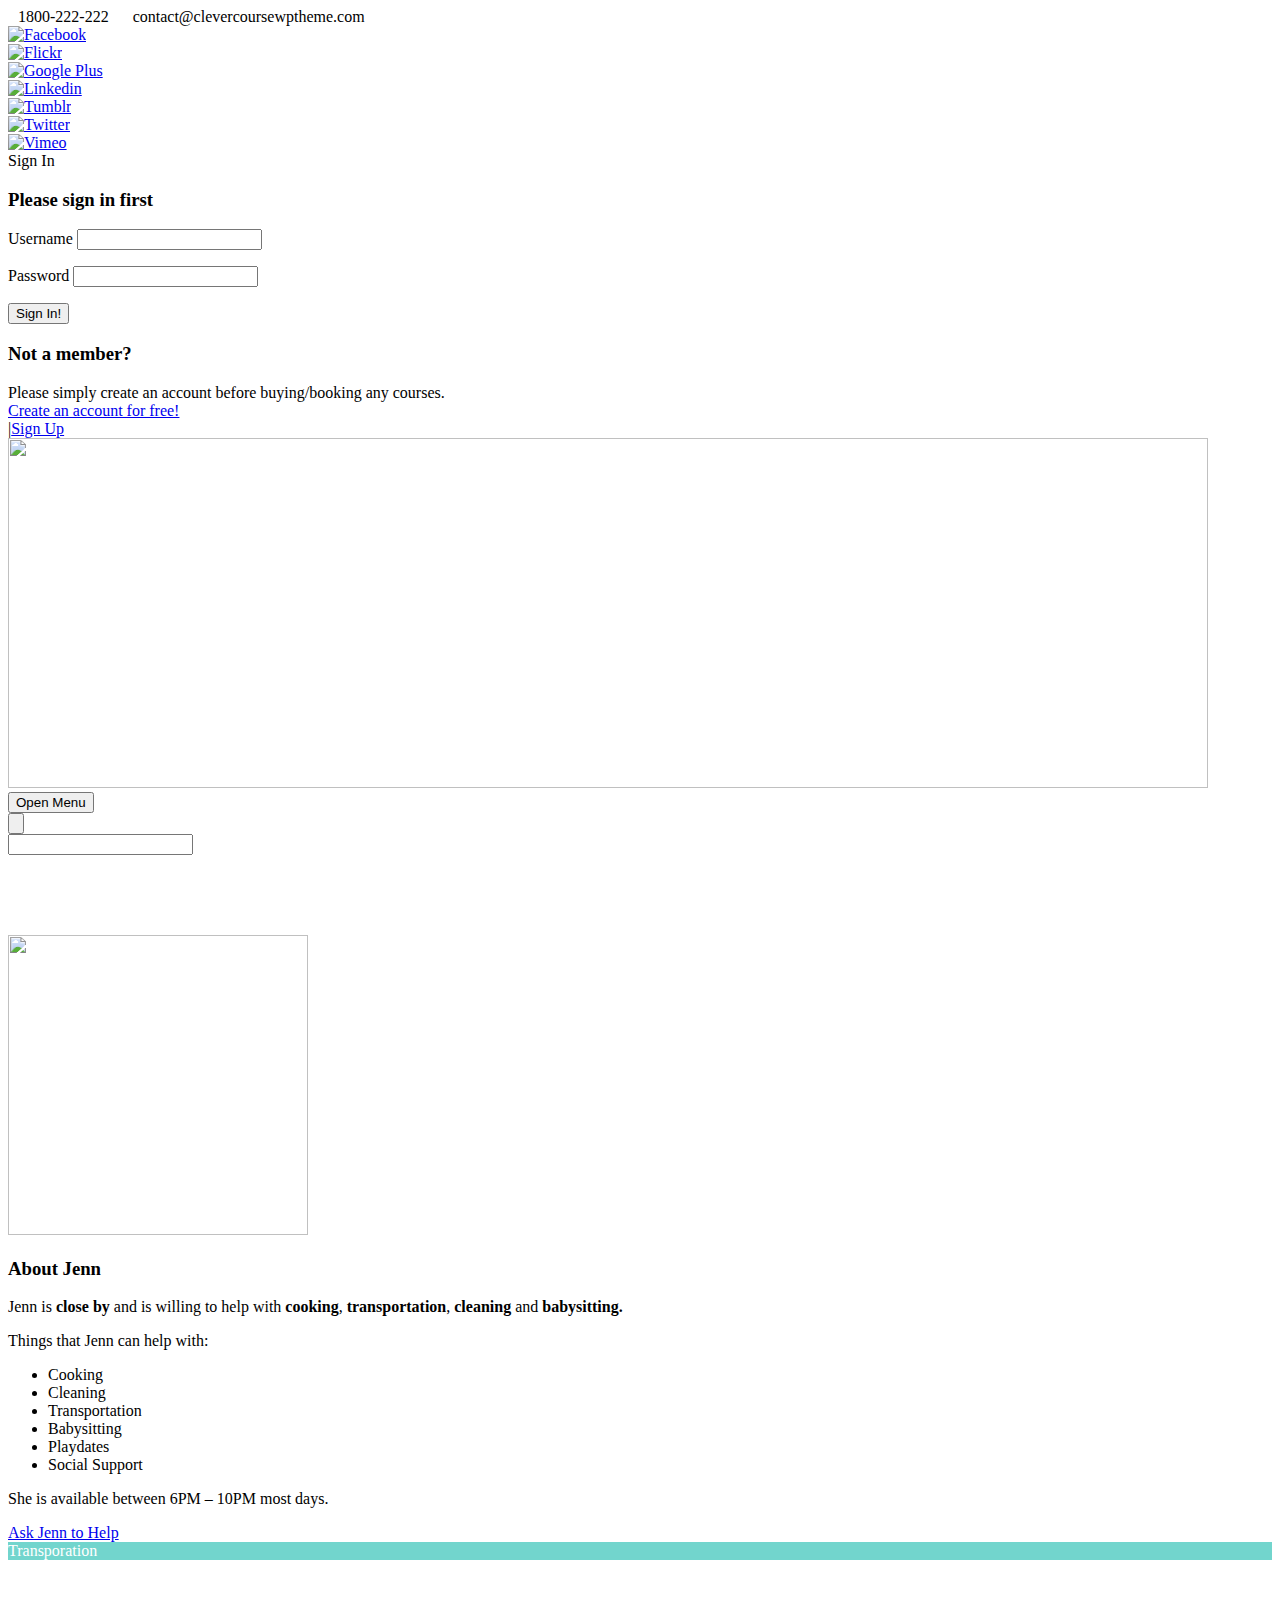
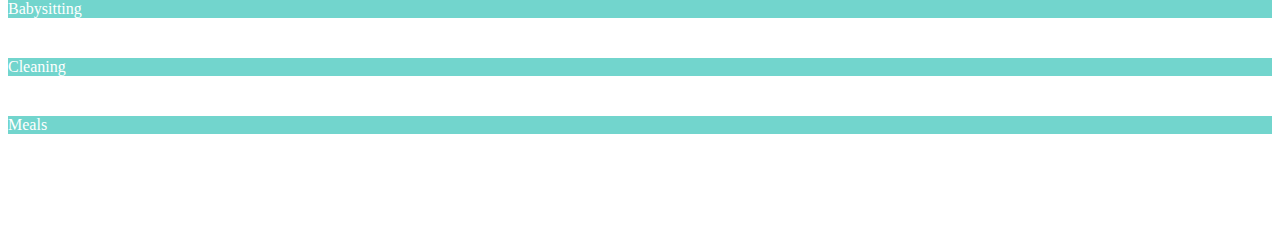
==== www/aboutuser.html @ e191dec9 "first commit" ====
<!DOCTYPE html>
<!--[if IE 7]><html class="ie ie7 ltie8 ltie9" lang="en-US"><![endif]-->
<!--[if IE 8]><html class="ie ie8 ltie9" lang="en-US"><![endif]-->
<!--[if !(IE 7) | !(IE 8)  ]><!-->
<html lang="en-US">
<!--<![endif]-->

<head>
	<meta charset="UTF-8" />
	<meta name="viewport" content="initial-scale = 1.0" />
	<title>My Blog   &raquo; About Jenn</title>
	<link rel="pingback" href="http://overthebump.alexandragallant.com/xmlrpc.php" />
	
	<link rel="alternate" type="application/rss+xml" title="My Blog &raquo; Feed" href="http://overthebump.alexandragallant.com/?feed=rss2" />
<link rel="alternate" type="application/rss+xml" title="My Blog &raquo; Comments Feed" href="http://overthebump.alexandragallant.com/?feed=comments-rss2" />
<link rel="alternate" type="application/rss+xml" title="My Blog &raquo; About Jenn Comments Feed" href="http://overthebump.alexandragallant.com/?feed=rss2&#038;page_id=1122" />
<link rel='stylesheet' id='font-awesome-css'  href='http://overthebump.alexandragallant.com/wp-content/plugins/goodlayers-lms/font-awesome/css/font-awesome.min.css?ver=4.0' type='text/css' media='all' />
<!--[if lt IE 8]>
<link rel='stylesheet' id='font-awesome-ie7-css'  href='http://overthebump.alexandragallant.com/wp-content/plugins/goodlayers-lms/font-awesome-ie7.min.css?ver=4.0' type='text/css' media='all' />
<![endif]-->
<link rel='stylesheet' id='gdlr-date-picker-css'  href='http://ajax.googleapis.com/ajax/libs/jqueryui/1.8.2/themes/smoothness/jquery-ui.css?ver=4.0' type='text/css' media='all' />
<link rel='stylesheet' id='lms-style-css'  href='http://overthebump.alexandragallant.com/wp-content/plugins/goodlayers-lms/lms-style.css?ver=4.0' type='text/css' media='all' />
<link rel='stylesheet' id='lms-style-custom-css'  href='http://overthebump.alexandragallant.com/wp-content/plugins/goodlayers-lms/lms-style-custom.css?ver=4.0' type='text/css' media='all' />
<link rel='stylesheet' id='style-css'  href='http://overthebump.alexandragallant.com/wp-content/themes/clevercourse-v1-11/style.css?ver=4.0' type='text/css' media='all' />
<link rel='stylesheet' id='Raleway-google-font-css'  href='http://fonts.googleapis.com/css?family=Raleway%3A100%2C200%2C300%2Cregular%2C500%2C600%2C700%2C800%2C900&#038;subset=latin&#038;ver=4.0' type='text/css' media='all' />
<link rel='stylesheet' id='Montserrat-google-font-css'  href='http://fonts.googleapis.com/css?family=Montserrat%3Aregular%2C700&#038;subset=latin&#038;ver=4.0' type='text/css' media='all' />
<link rel='stylesheet' id='superfish-css'  href='http://overthebump.alexandragallant.com/wp-content/themes/clevercourse-v1-11/plugins/superfish/css/superfish.css?ver=4.0' type='text/css' media='all' />
<link rel='stylesheet' id='dlmenu-css'  href='http://overthebump.alexandragallant.com/wp-content/themes/clevercourse-v1-11/plugins/dl-menu/component.css?ver=4.0' type='text/css' media='all' />
<link rel='stylesheet' id='jquery-fancybox-css'  href='http://overthebump.alexandragallant.com/wp-content/themes/clevercourse-v1-11/plugins/fancybox/jquery.fancybox.css?ver=4.0' type='text/css' media='all' />
<link rel='stylesheet' id='flexslider-css'  href='http://overthebump.alexandragallant.com/wp-content/themes/clevercourse-v1-11/plugins/flexslider/flexslider.css?ver=4.0' type='text/css' media='all' />
<link rel='stylesheet' id='style-responsive-css'  href='http://overthebump.alexandragallant.com/wp-content/themes/clevercourse-v1-11/stylesheet/style-responsive.css?ver=4.0' type='text/css' media='all' />
<link rel='stylesheet' id='style-custom-css'  href='http://overthebump.alexandragallant.com/wp-content/themes/clevercourse-v1-11/stylesheet/style-custom.css?ver=4.0' type='text/css' media='all' />
<link rel='stylesheet' id='ms-main-css'  href='http://overthebump.alexandragallant.com/wp-content/plugins/masterslider/public/assets/css/masterslider.main.css?ver=2.4.0' type='text/css' media='all' />
<link rel='stylesheet' id='ms-custom-css'  href='http://overthebump.alexandragallant.com/wp-content/plugins/masterslider/assets/custom.css?ver=1.0' type='text/css' media='all' />
<script type='text/javascript' src='http://overthebump.alexandragallant.com/wp-includes/js/jquery/jquery.js?ver=1.11.1'></script>
<script type='text/javascript' src='http://overthebump.alexandragallant.com/wp-includes/js/jquery/jquery-migrate.min.js?ver=1.2.1'></script>
<link rel="EditURI" type="application/rsd+xml" title="RSD" href="http://overthebump.alexandragallant.com/xmlrpc.php?rsd" />
<link rel="wlwmanifest" type="application/wlwmanifest+xml" href="http://overthebump.alexandragallant.com/wp-includes/wlwmanifest.xml" /> 
<meta name="generator" content="WordPress 4.0" />
<link rel='canonical' href='http://overthebump.alexandragallant.com/?page_id=1122' />
<link rel='shortlink' href='http://overthebump.alexandragallant.com/?p=1122' />
<!-- load the script for older ie version -->
<!--[if lt IE 9]>
<script src="http://overthebump.alexandragallant.com/wp-content/themes/clevercourse-v1-11/javascript/html5.js" type="text/javascript"></script>
<script src="http://overthebump.alexandragallant.com/wp-content/themes/clevercourse-v1-11/plugins/easy-pie-chart/excanvas.js" type="text/javascript"></script>
<![endif]-->
	<style type="text/css">.recentcomments a{display:inline !important;padding:0 !important;margin:0 !important;}</style>
</head>

<body class="page page-id-1122 page-template-default">
<div class="body-wrapper " data-home="http://overthebump.alexandragallant.com" >
		<header class="gdlr-header-wrapper">
		<!-- top navigation -->
				<div class="top-navigation-wrapper">
			<div class="top-navigation-container container">
				<div class="top-navigation-left">	
					<div class="top-navigation-left-text">
					<div style="margin: 0px 10px; display: inline-block; *display: inline; *zoom:1;">
<i class="gdlr-icon icon-phone" style="color: #bababa; font-size: 14px; " ></i>1800-222-222  
</div>
<div style="margin: 0px 10px ; display: inline-block; *display: inline;  *zoom:1;">
<i class="gdlr-icon icon-envelope" style="color: #bababa; font-size: 14px; " ></i>contact@clevercoursewptheme.com
</div>					</div>
				</div>
				<div class="top-navigation-right">
					<div class="top-social-wrapper">
					<div class="social-icon">
<a href="#" target="_blank" >
<img width="32" height="32" src="http://overthebump.alexandragallant.com/wp-content/themes/clevercourse-v1-11/images/dark/social-icon/facebook.png" alt="Facebook" />
</a>
</div>
<div class="social-icon">
<a href="#" target="_blank" >
<img width="32" height="32" src="http://overthebump.alexandragallant.com/wp-content/themes/clevercourse-v1-11/images/dark/social-icon/flickr.png" alt="Flickr" />
</a>
</div>
<div class="social-icon">
<a href="#" target="_blank" >
<img width="32" height="32" src="http://overthebump.alexandragallant.com/wp-content/themes/clevercourse-v1-11/images/dark/social-icon/google-plus.png" alt="Google Plus" />
</a>
</div>
<div class="social-icon">
<a href="#" target="_blank" >
<img width="32" height="32" src="http://overthebump.alexandragallant.com/wp-content/themes/clevercourse-v1-11/images/dark/social-icon/linkedin.png" alt="Linkedin" />
</a>
</div>
<div class="social-icon">
<a href="#" target="_blank" >
<img width="32" height="32" src="http://overthebump.alexandragallant.com/wp-content/themes/clevercourse-v1-11/images/dark/social-icon/tumblr.png" alt="Tumblr" />
</a>
</div>
<div class="social-icon">
<a href="#" target="_blank" >
<img width="32" height="32" src="http://overthebump.alexandragallant.com/wp-content/themes/clevercourse-v1-11/images/dark/social-icon/twitter.png" alt="Twitter" />
</a>
</div>
<div class="social-icon">
<a href="#" target="_blank" >
<img width="32" height="32" src="http://overthebump.alexandragallant.com/wp-content/themes/clevercourse-v1-11/images/dark/social-icon/vimeo.png" alt="Vimeo" />
</a>
</div>
<div class="clear"></div>					</div>
					<div class="gdlr-lms-header-signin"><i class="icon-lock"></i><a data-rel="gdlr-lms-lightbox" data-lb-open="login-form" >Sign In</a><div class="gdlr-lms-lightbox-container login-form">
	<div class="gdlr-lms-lightbox-close"><i class="icon-remove"></i></div>

	<h3 class="gdlr-lms-lightbox-title">Please sign in first</h3>	
	<form class="gdlr-lms-form gdlr-lms-lightbox-form" method="post" action="http://overthebump.alexandragallant.com/wp-login.php">
		<p class="gdlr-lms-half-left">
			<span>Username</span>
			<input type="text" name="log" />
		</p>
		<p class="gdlr-lms-half-right">
			 <span>Password</span>
			 <input type="password" name="pwd" />
		</p>
		<div class="clear"></div>
		<p>
			<input type="hidden" name="rememberme"  value="forever" />
			<input type="hidden" name="redirect_to" value="/?page_id=1122" />
			<input type="submit" class="gdlr-lms-button" value="Sign In!" />
		</p>
	</form>
	<h3 class="gdlr-lms-lightbox-title second-section">Not a member?</h3>
	<div class="gdlr-lms-lightbox-description">Please simply create an account before buying/booking any courses.</div>
	<a class="gdlr-lms-button blue" href="http://overthebump.alexandragallant.com?register=http://overthebump.alexandragallant.com/?page_id=1122">Create an account for free!</a>
</div>
<span class="gdlr-separator">|</span><a href="http://overthebump.alexandragallant.com?register=http://overthebump.alexandragallant.com/?page_id=1122">Sign Up</a></div>					<div class="clear"></div>
				</div>
				<div class="clear"></div>
			</div>
		</div>
				
		<!-- logo -->
		<div class="gdlr-header-inner">
			<div class="gdlr-header-container container">
				<!-- logo -->
				<div class="gdlr-logo">
					<a href="http://overthebump.alexandragallant.com" >
						<img src="http://overthebump.alexandragallant.com/wp-content/uploads/2014/11/socute.png" alt="" width="1200" height="350" />						
					</a>
					<div class="gdlr-responsive-navigation dl-menuwrapper" id="gdlr-responsive-navigation" ><button class="dl-trigger">Open Menu</button></div>						
				</div>
				
				<!-- navigation -->
				<div class="gdlr-navigation-wrapper"><nav class="gdlr-navigation" id="gdlr-main-navigation" role="navigation"></nav><div class="clear"></div></div>	
				
				<div class="clear"></div>
			</div>
		</div>		
		<div class="clear"></div>
	</header>
	<div id="gdlr-header-substitute" ></div>
	<div class="gdlr-nav-search-form" id="gdlr-nav-search-form">
		<div class="gdlr-nav-search-container container"> 
		<form method="get" action="http://overthebump.alexandragallant.com">
			<i class="icon-search"></i>
			<input type="submit" id="searchsubmit" class="style-2" value="">
			<div class="search-text" id="search-text">
				<input type="text" value="" name="s" id="s" autocomplete="off" data-default="Type keywords..." >
			</div>
			<div class="clear"></div>
		</form>
		</div>
	</div>		
	
 
	<!-- is search -->	<div class="content-wrapper">
	<div class="gdlr-content">

		<!-- Above Sidebar Section-->
						
		<!-- Sidebar With Content Section-->
		<div class="with-sidebar-wrapper"><section id="content-section-1" ><div class="gdlr-color-wrapper   no-skin" style="background-color: #ffffff; padding-top: 80px; padding-bottom: 60px; " ><div class="container"><div class="six columns" ><div class="gdlr-feature-media-ux gdlr-ux"><div class="gdlr-item gdlr-feature-media-item gdlr-left" ><div class="feature-media-thumbnail gdlr-image"><img src="http://overthebump.alexandragallant.com/wp-content/uploads/2013/12/jenn-300x300.png" alt="" width="300" height="300" /></div><div class="feature-media-content-wrapper"><div class="gdlr-item-title-wrapper gdlr-item pos-left "><div class="gdlr-item-title-head"><h3 class="gdlr-item-title gdlr-skin-title gdlr-skin-border">About Jenn</h3><div class="clear"></div></div><div class="gdlr-item-title-caption gdlr-skin-info">Jenn is <b>close by</b> and is willing to help with <b>cooking</b>, <b>transportation</b>, <b>cleaning</b> and <b>babysitting.</b></div></div><div class="feature-media-content"><p>Things that Jenn can help with:</p>
<ul>
<li>Cooking</li>
<li>Cleaning</li>
<li>Transportation</li>
<li>Babysitting</li>
<li>Playdates</li>
<li>Social Support</li>
</ul>
<p>She is available between 6PM &#8211; 10PM most days.</p>
</div><a class="feature-media-button gdlr-button with-border" href="http://overthebump.alexandragallant.com/?page_id=922" target="_blank">Ask Jenn to Help</a></div></div></div></div><div class="six columns" ><div class="gdlr-skill-bar-wrapper  gdlr-item gdlr-size-medium"  style="margin-bottom: 40px;" ><div class="gdlr-skill-bar gdlr-ux" style="background-color: #e9e9e9;" ><div class="gdlr-skill-bar-progress" data-percent="100" style="background-color: #72d5cd;" ><span class="skill-bar-content" style="color: #ffffff;" >Transporation</span></div></div></div><div class="gdlr-skill-bar-wrapper  gdlr-item gdlr-size-medium"  style="margin-bottom: 40px;" ><div class="gdlr-skill-bar gdlr-ux" style="background-color: #e9e9e9;" ><div class="gdlr-skill-bar-progress" data-percent="85" style="background-color: #72d5cd;" ><span class="skill-bar-content" style="color: #ffffff;" >Babysitting</span></div></div></div><div class="gdlr-skill-bar-wrapper  gdlr-item gdlr-size-medium"  style="margin-bottom: 40px;" ><div class="gdlr-skill-bar gdlr-ux" style="background-color: #e9e9e9;" ><div class="gdlr-skill-bar-progress" data-percent="53" style="background-color: #72d5cd;" ><span class="skill-bar-content" style="color: #ffffff;" >Cleaning</span></div></div></div><div class="gdlr-skill-bar-wrapper  gdlr-item gdlr-size-medium"  style="margin-bottom: 40px;" ><div class="gdlr-skill-bar gdlr-ux" style="background-color: #e9e9e9;" ><div class="gdlr-skill-bar-progress" data-percent="35" style="background-color: #72d5cd;" ><span class="skill-bar-content" style="color: #ffffff;" >Meals</span></div></div></div></div><div class="clear"></div></div></div><div class="clear"></div></section></div>
		
		<!-- Below Sidebar Section-->
		
		
	</div><!-- gdlr-content -->
		<div class="clear" ></div>
	</div><!-- content wrapper -->

		
	<footer class="footer-wrapper" >

	</footer>
	</div> <!-- body-wrapper -->
<script type="text/javascript"></script><script type='text/javascript' src='http://overthebump.alexandragallant.com/wp-includes/js/jquery/ui/jquery.ui.core.min.js?ver=1.10.4'></script>
<script type='text/javascript' src='http://overthebump.alexandragallant.com/wp-includes/js/jquery/ui/jquery.ui.datepicker.min.js?ver=1.10.4'></script>
<script type='text/javascript' src='http://overthebump.alexandragallant.com/wp-content/plugins/goodlayers-lms/lms-script.js?ver=1.0.0'></script>
<script type='text/javascript' src='http://overthebump.alexandragallant.com/wp-content/themes/clevercourse-v1-11/plugins/superfish/js/superfish.js?ver=1.0'></script>
<script type='text/javascript' src='http://overthebump.alexandragallant.com/wp-includes/js/hoverIntent.min.js?ver=r7'></script>
<script type='text/javascript' src='http://overthebump.alexandragallant.com/wp-content/themes/clevercourse-v1-11/plugins/dl-menu/modernizr.custom.js?ver=1.0'></script>
<script type='text/javascript' src='http://overthebump.alexandragallant.com/wp-content/themes/clevercourse-v1-11/plugins/dl-menu/jquery.dlmenu.js?ver=1.0'></script>
<script type='text/javascript' src='http://overthebump.alexandragallant.com/wp-content/themes/clevercourse-v1-11/plugins/jquery.easing.js?ver=1.0'></script>
<script type='text/javascript' src='http://overthebump.alexandragallant.com/wp-content/themes/clevercourse-v1-11/plugins/fancybox/jquery.fancybox.pack.js?ver=1.0'></script>
<script type='text/javascript' src='http://overthebump.alexandragallant.com/wp-content/themes/clevercourse-v1-11/plugins/fancybox/helpers/jquery.fancybox-media.js?ver=1.0'></script>
<script type='text/javascript' src='http://overthebump.alexandragallant.com/wp-content/themes/clevercourse-v1-11/plugins/fancybox/helpers/jquery.fancybox-thumbs.js?ver=1.0'></script>
<script type='text/javascript' src='http://overthebump.alexandragallant.com/wp-content/themes/clevercourse-v1-11/plugins/flexslider/jquery.flexslider.js?ver=1.0'></script>
<script type='text/javascript' src='http://overthebump.alexandragallant.com/wp-content/themes/clevercourse-v1-11/javascript/gdlr-script.js?ver=1.0'></script>
</body>
</html>
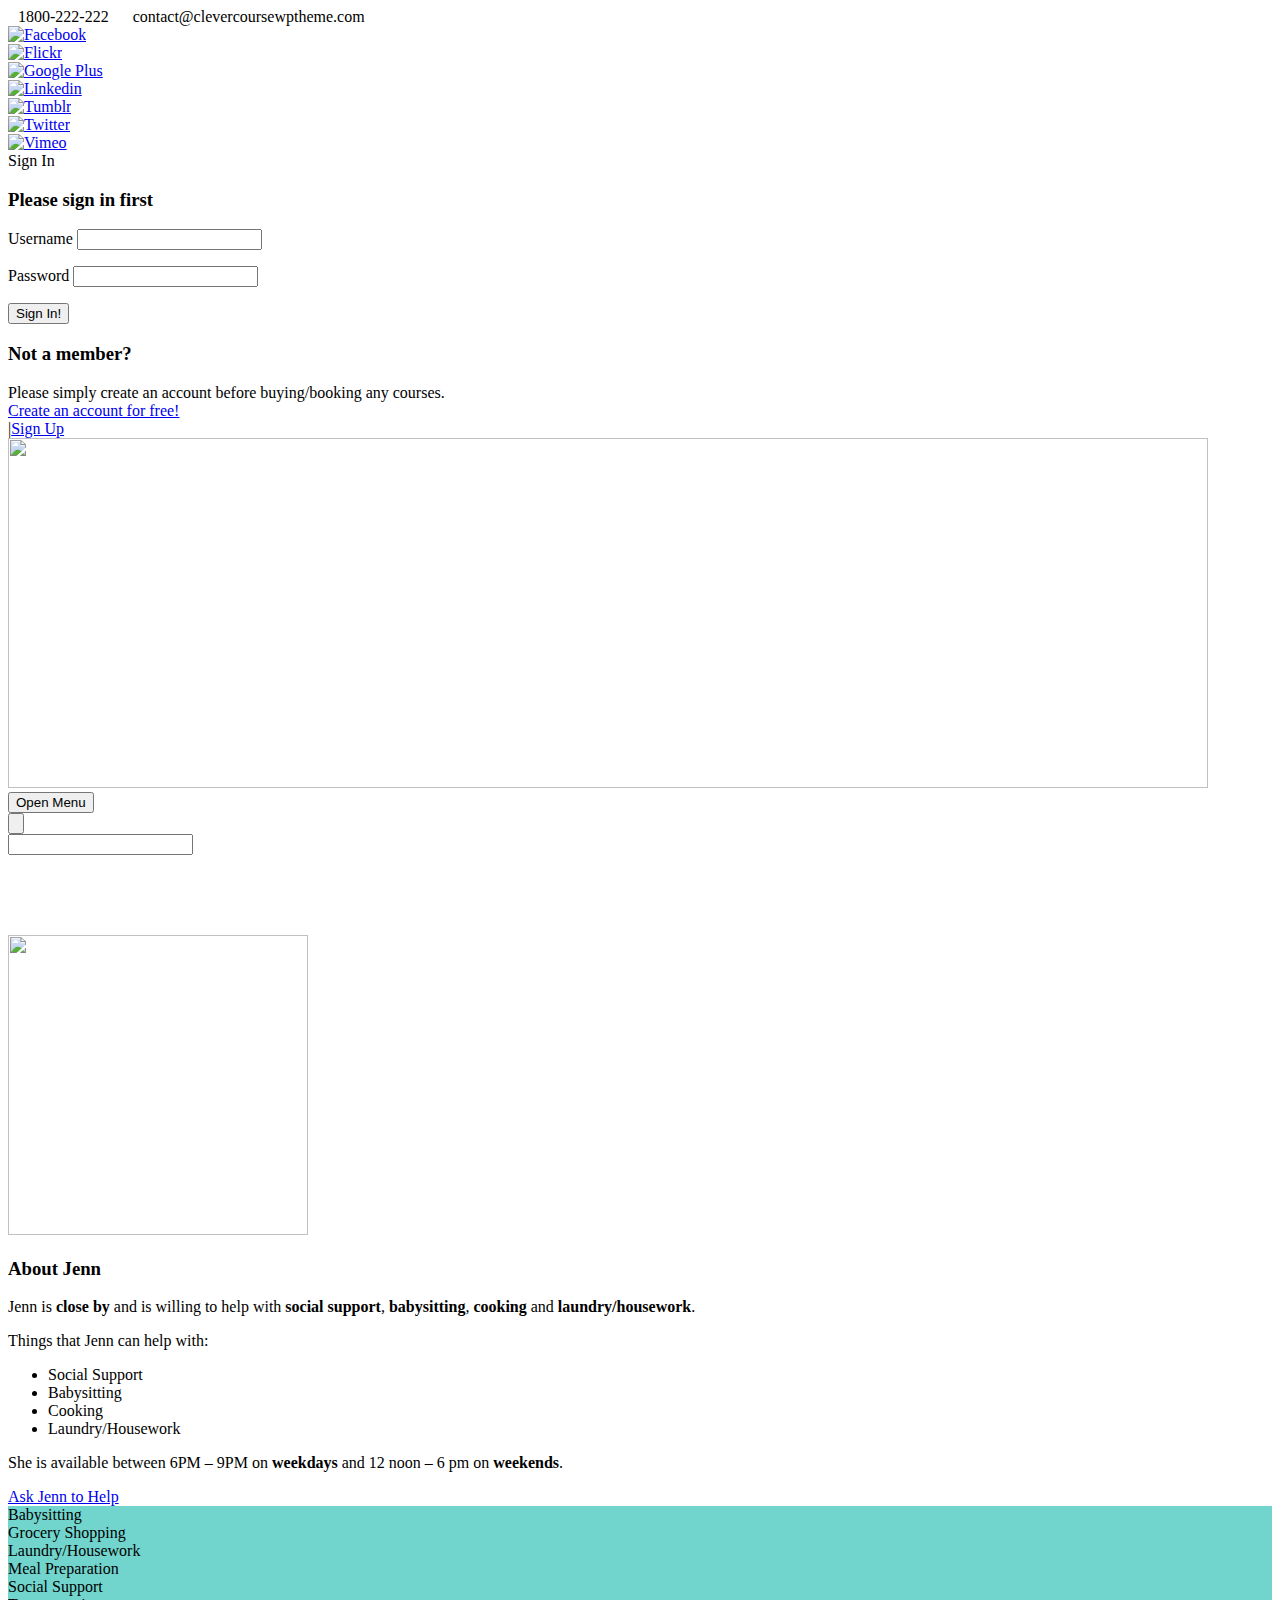
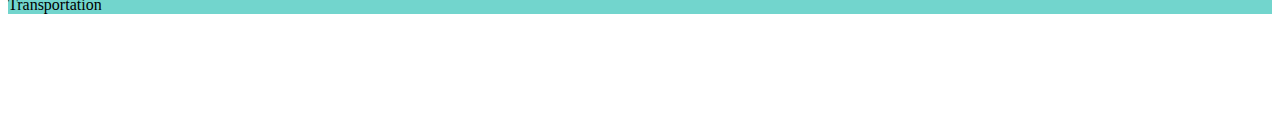
==== commit 5fe73c9a: "Updating aboutuser" ====
--- a/www/aboutuser.html
+++ b/www/aboutuser.html
@@ -11,40 +11,44 @@
 	<title>My Blog   &raquo; About Jenn</title>
 	<link rel="pingback" href="http://overthebump.alexandragallant.com/xmlrpc.php" />
 	
-	<link rel="alternate" type="application/rss+xml" title="My Blog &raquo; Feed" href="http://overthebump.alexandragallant.com/?feed=rss2" />
-<link rel="alternate" type="application/rss+xml" title="My Blog &raquo; Comments Feed" href="http://overthebump.alexandragallant.com/?feed=comments-rss2" />
-<link rel="alternate" type="application/rss+xml" title="My Blog &raquo; About Jenn Comments Feed" href="http://overthebump.alexandragallant.com/?feed=rss2&#038;page_id=1122" />
-<link rel='stylesheet' id='font-awesome-css'  href='http://overthebump.alexandragallant.com/wp-content/plugins/goodlayers-lms/font-awesome/css/font-awesome.min.css?ver=4.0' type='text/css' media='all' />
-<!--[if lt IE 8]>
-<link rel='stylesheet' id='font-awesome-ie7-css'  href='http://overthebump.alexandragallant.com/wp-content/plugins/goodlayers-lms/font-awesome-ie7.min.css?ver=4.0' type='text/css' media='all' />
-<![endif]-->
-<link rel='stylesheet' id='gdlr-date-picker-css'  href='http://ajax.googleapis.com/ajax/libs/jqueryui/1.8.2/themes/smoothness/jquery-ui.css?ver=4.0' type='text/css' media='all' />
-<link rel='stylesheet' id='lms-style-css'  href='http://overthebump.alexandragallant.com/wp-content/plugins/goodlayers-lms/lms-style.css?ver=4.0' type='text/css' media='all' />
-<link rel='stylesheet' id='lms-style-custom-css'  href='http://overthebump.alexandragallant.com/wp-content/plugins/goodlayers-lms/lms-style-custom.css?ver=4.0' type='text/css' media='all' />
-<link rel='stylesheet' id='style-css'  href='http://overthebump.alexandragallant.com/wp-content/themes/clevercourse-v1-11/style.css?ver=4.0' type='text/css' media='all' />
-<link rel='stylesheet' id='Raleway-google-font-css'  href='http://fonts.googleapis.com/css?family=Raleway%3A100%2C200%2C300%2Cregular%2C500%2C600%2C700%2C800%2C900&#038;subset=latin&#038;ver=4.0' type='text/css' media='all' />
-<link rel='stylesheet' id='Montserrat-google-font-css'  href='http://fonts.googleapis.com/css?family=Montserrat%3Aregular%2C700&#038;subset=latin&#038;ver=4.0' type='text/css' media='all' />
-<link rel='stylesheet' id='superfish-css'  href='http://overthebump.alexandragallant.com/wp-content/themes/clevercourse-v1-11/plugins/superfish/css/superfish.css?ver=4.0' type='text/css' media='all' />
-<link rel='stylesheet' id='dlmenu-css'  href='http://overthebump.alexandragallant.com/wp-content/themes/clevercourse-v1-11/plugins/dl-menu/component.css?ver=4.0' type='text/css' media='all' />
-<link rel='stylesheet' id='jquery-fancybox-css'  href='http://overthebump.alexandragallant.com/wp-content/themes/clevercourse-v1-11/plugins/fancybox/jquery.fancybox.css?ver=4.0' type='text/css' media='all' />
-<link rel='stylesheet' id='flexslider-css'  href='http://overthebump.alexandragallant.com/wp-content/themes/clevercourse-v1-11/plugins/flexslider/flexslider.css?ver=4.0' type='text/css' media='all' />
-<link rel='stylesheet' id='style-responsive-css'  href='http://overthebump.alexandragallant.com/wp-content/themes/clevercourse-v1-11/stylesheet/style-responsive.css?ver=4.0' type='text/css' media='all' />
-<link rel='stylesheet' id='style-custom-css'  href='http://overthebump.alexandragallant.com/wp-content/themes/clevercourse-v1-11/stylesheet/style-custom.css?ver=4.0' type='text/css' media='all' />
-<link rel='stylesheet' id='ms-main-css'  href='http://overthebump.alexandragallant.com/wp-content/plugins/masterslider/public/assets/css/masterslider.main.css?ver=2.4.0' type='text/css' media='all' />
-<link rel='stylesheet' id='ms-custom-css'  href='http://overthebump.alexandragallant.com/wp-content/plugins/masterslider/assets/custom.css?ver=1.0' type='text/css' media='all' />
-<script type='text/javascript' src='http://overthebump.alexandragallant.com/wp-includes/js/jquery/jquery.js?ver=1.11.1'></script>
-<script type='text/javascript' src='http://overthebump.alexandragallant.com/wp-includes/js/jquery/jquery-migrate.min.js?ver=1.2.1'></script>
-<link rel="EditURI" type="application/rsd+xml" title="RSD" href="http://overthebump.alexandragallant.com/xmlrpc.php?rsd" />
-<link rel="wlwmanifest" type="application/wlwmanifest+xml" href="http://overthebump.alexandragallant.com/wp-includes/wlwmanifest.xml" /> 
-<meta name="generator" content="WordPress 4.0" />
-<link rel='canonical' href='http://overthebump.alexandragallant.com/?page_id=1122' />
-<link rel='shortlink' href='http://overthebump.alexandragallant.com/?p=1122' />
+<link rel="stylesheet" href="//code.jquery.com/mobile/1.4.5/jquery.mobile-1.4.5.min.css">
+<script src="//code.jquery.com/jquery-1.10.2.min.js"></script>
+<script src="//code.jquery.com/mobile/1.4.5/jquery.mobile-1.4.5.min.js"></script>
+	
+	<link rel="alternate" type="application/rss+xml" title="My Blog &raquo; Feed" href="http://overthebump.alexandragallant.com/?feed=rss2" />
+<link rel="alternate" type="application/rss+xml" title="My Blog &raquo; Comments Feed" href="http://overthebump.alexandragallant.com/?feed=comments-rss2" />
+<link rel="alternate" type="application/rss+xml" title="My Blog &raquo; About Jenn Comments Feed" href="http://overthebump.alexandragallant.com/?feed=rss2&#038;page_id=1122" />
+<link rel='stylesheet' id='font-awesome-css'  href='http://overthebump.alexandragallant.com/wp-content/plugins/goodlayers-lms/font-awesome/css/font-awesome.min.css?ver=4.0' type='text/css' media='all' />
+<!--[if lt IE 8]>
+<link rel='stylesheet' id='font-awesome-ie7-css'  href='http://overthebump.alexandragallant.com/wp-content/plugins/goodlayers-lms/font-awesome-ie7.min.css?ver=4.0' type='text/css' media='all' />
+<![endif]-->
+<link rel='stylesheet' id='gdlr-date-picker-css'  href='http://ajax.googleapis.com/ajax/libs/jqueryui/1.8.2/themes/smoothness/jquery-ui.css?ver=4.0' type='text/css' media='all' />
+<link rel='stylesheet' id='lms-style-css'  href='http://overthebump.alexandragallant.com/wp-content/plugins/goodlayers-lms/lms-style.css?ver=4.0' type='text/css' media='all' />
+<link rel='stylesheet' id='lms-style-custom-css'  href='http://overthebump.alexandragallant.com/wp-content/plugins/goodlayers-lms/lms-style-custom.css?ver=4.0' type='text/css' media='all' />
+<link rel='stylesheet' id='style-css'  href='http://overthebump.alexandragallant.com/wp-content/themes/clevercourse-v1-11/style.css?ver=4.0' type='text/css' media='all' />
+<link rel='stylesheet' id='Raleway-google-font-css'  href='http://fonts.googleapis.com/css?family=Raleway%3A100%2C200%2C300%2Cregular%2C500%2C600%2C700%2C800%2C900&#038;subset=latin&#038;ver=4.0' type='text/css' media='all' />
+<link rel='stylesheet' id='Montserrat-google-font-css'  href='http://fonts.googleapis.com/css?family=Montserrat%3Aregular%2C700&#038;subset=latin&#038;ver=4.0' type='text/css' media='all' />
+<link rel='stylesheet' id='superfish-css'  href='http://overthebump.alexandragallant.com/wp-content/themes/clevercourse-v1-11/plugins/superfish/css/superfish.css?ver=4.0' type='text/css' media='all' />
+<link rel='stylesheet' id='dlmenu-css'  href='http://overthebump.alexandragallant.com/wp-content/themes/clevercourse-v1-11/plugins/dl-menu/component.css?ver=4.0' type='text/css' media='all' />
+<link rel='stylesheet' id='jquery-fancybox-css'  href='http://overthebump.alexandragallant.com/wp-content/themes/clevercourse-v1-11/plugins/fancybox/jquery.fancybox.css?ver=4.0' type='text/css' media='all' />
+<link rel='stylesheet' id='flexslider-css'  href='http://overthebump.alexandragallant.com/wp-content/themes/clevercourse-v1-11/plugins/flexslider/flexslider.css?ver=4.0' type='text/css' media='all' />
+<link rel='stylesheet' id='style-responsive-css'  href='http://overthebump.alexandragallant.com/wp-content/themes/clevercourse-v1-11/stylesheet/style-responsive.css?ver=4.0' type='text/css' media='all' />
+<link rel='stylesheet' id='style-custom-css'  href='http://overthebump.alexandragallant.com/wp-content/themes/clevercourse-v1-11/stylesheet/style-custom.css?ver=4.0' type='text/css' media='all' />
+<link rel='stylesheet' id='ms-main-css'  href='http://overthebump.alexandragallant.com/wp-content/plugins/masterslider/public/assets/css/masterslider.main.css?ver=2.4.0' type='text/css' media='all' />
+<link rel='stylesheet' id='ms-custom-css'  href='http://overthebump.alexandragallant.com/wp-content/plugins/masterslider/assets/custom.css?ver=1.0' type='text/css' media='all' />
+<script type='text/javascript' src='http://overthebump.alexandragallant.com/wp-includes/js/jquery/jquery.js?ver=1.11.1'></script>
+<script type='text/javascript' src='http://overthebump.alexandragallant.com/wp-includes/js/jquery/jquery-migrate.min.js?ver=1.2.1'></script>
+<link rel="EditURI" type="application/rsd+xml" title="RSD" href="http://overthebump.alexandragallant.com/xmlrpc.php?rsd" />
+<link rel="wlwmanifest" type="application/wlwmanifest+xml" href="http://overthebump.alexandragallant.com/wp-includes/wlwmanifest.xml" /> 
+<meta name="generator" content="WordPress 4.0" />
+<link rel='canonical' href='http://overthebump.alexandragallant.com/?page_id=1122' />
+<link rel='shortlink' href='http://overthebump.alexandragallant.com/?p=1122' />
 <!-- load the script for older ie version -->
 <!--[if lt IE 9]>
 <script src="http://overthebump.alexandragallant.com/wp-content/themes/clevercourse-v1-11/javascript/html5.js" type="text/javascript"></script>
 <script src="http://overthebump.alexandragallant.com/wp-content/themes/clevercourse-v1-11/plugins/easy-pie-chart/excanvas.js" type="text/javascript"></script>
 <![endif]-->
-	<style type="text/css">.recentcomments a{display:inline !important;padding:0 !important;margin:0 !important;}</style>
+	<style type="text/css">.recentcomments a{display:inline !important;padding:0 !important;margin:0 !important;}</style>
 </head>
 
 <body class="page page-id-1122 page-template-default">
@@ -170,17 +174,15 @@
 		<!-- Above Sidebar Section-->
 						
 		<!-- Sidebar With Content Section-->
-		<div class="with-sidebar-wrapper"><section id="content-section-1" ><div class="gdlr-color-wrapper   no-skin" style="background-color: #ffffff; padding-top: 80px; padding-bottom: 60px; " ><div class="container"><div class="six columns" ><div class="gdlr-feature-media-ux gdlr-ux"><div class="gdlr-item gdlr-feature-media-item gdlr-left" ><div class="feature-media-thumbnail gdlr-image"><img src="http://overthebump.alexandragallant.com/wp-content/uploads/2013/12/jenn-300x300.png" alt="" width="300" height="300" /></div><div class="feature-media-content-wrapper"><div class="gdlr-item-title-wrapper gdlr-item pos-left "><div class="gdlr-item-title-head"><h3 class="gdlr-item-title gdlr-skin-title gdlr-skin-border">About Jenn</h3><div class="clear"></div></div><div class="gdlr-item-title-caption gdlr-skin-info">Jenn is <b>close by</b> and is willing to help with <b>cooking</b>, <b>transportation</b>, <b>cleaning</b> and <b>babysitting.</b></div></div><div class="feature-media-content"><p>Things that Jenn can help with:</p>
-<ul>
-<li>Cooking</li>
-<li>Cleaning</li>
-<li>Transportation</li>
-<li>Babysitting</li>
-<li>Playdates</li>
-<li>Social Support</li>
-</ul>
-<p>She is available between 6PM &#8211; 10PM most days.</p>
-</div><a class="feature-media-button gdlr-button with-border" href="http://overthebump.alexandragallant.com/?page_id=922" target="_blank">Ask Jenn to Help</a></div></div></div></div><div class="six columns" ><div class="gdlr-skill-bar-wrapper  gdlr-item gdlr-size-medium"  style="margin-bottom: 40px;" ><div class="gdlr-skill-bar gdlr-ux" style="background-color: #e9e9e9;" ><div class="gdlr-skill-bar-progress" data-percent="100" style="background-color: #72d5cd;" ><span class="skill-bar-content" style="color: #ffffff;" >Transporation</span></div></div></div><div class="gdlr-skill-bar-wrapper  gdlr-item gdlr-size-medium"  style="margin-bottom: 40px;" ><div class="gdlr-skill-bar gdlr-ux" style="background-color: #e9e9e9;" ><div class="gdlr-skill-bar-progress" data-percent="85" style="background-color: #72d5cd;" ><span class="skill-bar-content" style="color: #ffffff;" >Babysitting</span></div></div></div><div class="gdlr-skill-bar-wrapper  gdlr-item gdlr-size-medium"  style="margin-bottom: 40px;" ><div class="gdlr-skill-bar gdlr-ux" style="background-color: #e9e9e9;" ><div class="gdlr-skill-bar-progress" data-percent="53" style="background-color: #72d5cd;" ><span class="skill-bar-content" style="color: #ffffff;" >Cleaning</span></div></div></div><div class="gdlr-skill-bar-wrapper  gdlr-item gdlr-size-medium"  style="margin-bottom: 40px;" ><div class="gdlr-skill-bar gdlr-ux" style="background-color: #e9e9e9;" ><div class="gdlr-skill-bar-progress" data-percent="35" style="background-color: #72d5cd;" ><span class="skill-bar-content" style="color: #ffffff;" >Meals</span></div></div></div></div><div class="clear"></div></div></div><div class="clear"></div></section></div>
+		<div class="with-sidebar-wrapper"><section id="content-section-1" ><div class="gdlr-color-wrapper   no-skin" style="background-color: #ffffff; padding-top: 80px; padding-bottom: 60px; " ><div class="container"><div class="six columns" ><div class="gdlr-feature-media-ux gdlr-ux"><div class="gdlr-item gdlr-feature-media-item gdlr-left" ><div class="feature-media-thumbnail gdlr-image"><img src="http://overthebump.alexandragallant.com/wp-content/uploads/2013/12/jenn-300x300.png" alt="" width="300" height="300" /></div><div class="feature-media-content-wrapper"><div class="gdlr-item-title-wrapper gdlr-item pos-left "><div class="gdlr-item-title-head"><h3 class="gdlr-item-title gdlr-skin-title gdlr-skin-border">About Jenn</h3><div class="clear"></div></div><div class="gdlr-item-title-caption gdlr-skin-info">Jenn is <b>close by</b> and is willing to help with <b>social support</b>, <b>babysitting</b>, <b>cooking</b> and <b>laundry/housework</b>.</div></div><div class="feature-media-content"><p>Things that Jenn can help with:</p>
+<ul>
+<li>Social Support</li>
+<li>Babysitting</li>
+<li>Cooking</li>
+<li>Laundry/Housework</li>
+</ul>
+<p>She is available between 6PM &#8211; 9PM on <b> weekdays </b> and 12 noon &#8211; 6 pm on <b> weekends</b>.</p>
+</div><a class="feature-media-button gdlr-button with-border" href="http://overthebump.alexandragallant.com/?page_id=922" target="_blank">Ask Jenn to Help</a></div></div></div></div><div class="six columns" ><div class="gdlr-skill-bar-wrapper  gdlr-item gdlr-size-medium" ><div class="gdlr-skill-bar gdlr-ux" style="background-color: #e9e9e9;" ><div class="gdlr-skill-bar-progress" data-percent="75" style="background-color: #72d5cd;" ><span class="skill-bar-content" style="color: #000000;" >Babysitting</span></div></div></div><div class="gdlr-skill-bar-wrapper  gdlr-item gdlr-size-medium" ><div class="gdlr-skill-bar gdlr-ux" style="background-color: #e9e9e9;" ><div class="gdlr-skill-bar-progress" data-percent="50" style="background-color: #72d5cd;" ><span class="skill-bar-content" style="color: #000000;" >Grocery Shopping</span></div></div></div><div class="gdlr-skill-bar-wrapper  gdlr-item gdlr-size-medium" ><div class="gdlr-skill-bar gdlr-ux" style="background-color: #e9e9e9;" ><div class="gdlr-skill-bar-progress" data-percent="53" style="background-color: #72d5cd;" ><span class="skill-bar-content" style="color: #000000;" >Laundry/Housework</span></div></div></div><div class="gdlr-skill-bar-wrapper  gdlr-item gdlr-size-medium" ><div class="gdlr-skill-bar gdlr-ux" style="background-color: #e9e9e9;" ><div class="gdlr-skill-bar-progress" data-percent="60" style="background-color: #72d5cd;" ><span class="skill-bar-content" style="color: #000000;" >Meal Preparation</span></div></div></div><div class="gdlr-skill-bar-wrapper  gdlr-item gdlr-size-medium" ><div class="gdlr-skill-bar gdlr-ux" style="background-color: #e9e9e9;" ><div class="gdlr-skill-bar-progress" data-percent="100" style="background-color: #72d5cd;" ><span class="skill-bar-content" style="color: #000000;" >Social Support</span></div></div></div><div class="gdlr-skill-bar-wrapper  gdlr-item gdlr-size-medium"  style="margin-bottom: 40px;" ><div class="gdlr-skill-bar gdlr-ux" style="background-color: #e9e9e9;" ><div class="gdlr-skill-bar-progress" data-percent="40" style="background-color: #72d5cd;" ><span class="skill-bar-content" style="color: #000000;" >Transportation</span></div></div></div></div><div class="clear"></div></div></div><div class="clear"></div></section></div>
 		
 		<!-- Below Sidebar Section-->
 		
@@ -194,18 +196,25 @@
 
 	</footer>
 	</div> <!-- body-wrapper -->
-<script type="text/javascript"></script><script type='text/javascript' src='http://overthebump.alexandragallant.com/wp-includes/js/jquery/ui/jquery.ui.core.min.js?ver=1.10.4'></script>
-<script type='text/javascript' src='http://overthebump.alexandragallant.com/wp-includes/js/jquery/ui/jquery.ui.datepicker.min.js?ver=1.10.4'></script>
-<script type='text/javascript' src='http://overthebump.alexandragallant.com/wp-content/plugins/goodlayers-lms/lms-script.js?ver=1.0.0'></script>
-<script type='text/javascript' src='http://overthebump.alexandragallant.com/wp-content/themes/clevercourse-v1-11/plugins/superfish/js/superfish.js?ver=1.0'></script>
-<script type='text/javascript' src='http://overthebump.alexandragallant.com/wp-includes/js/hoverIntent.min.js?ver=r7'></script>
-<script type='text/javascript' src='http://overthebump.alexandragallant.com/wp-content/themes/clevercourse-v1-11/plugins/dl-menu/modernizr.custom.js?ver=1.0'></script>
-<script type='text/javascript' src='http://overthebump.alexandragallant.com/wp-content/themes/clevercourse-v1-11/plugins/dl-menu/jquery.dlmenu.js?ver=1.0'></script>
-<script type='text/javascript' src='http://overthebump.alexandragallant.com/wp-content/themes/clevercourse-v1-11/plugins/jquery.easing.js?ver=1.0'></script>
-<script type='text/javascript' src='http://overthebump.alexandragallant.com/wp-content/themes/clevercourse-v1-11/plugins/fancybox/jquery.fancybox.pack.js?ver=1.0'></script>
-<script type='text/javascript' src='http://overthebump.alexandragallant.com/wp-content/themes/clevercourse-v1-11/plugins/fancybox/helpers/jquery.fancybox-media.js?ver=1.0'></script>
-<script type='text/javascript' src='http://overthebump.alexandragallant.com/wp-content/themes/clevercourse-v1-11/plugins/fancybox/helpers/jquery.fancybox-thumbs.js?ver=1.0'></script>
-<script type='text/javascript' src='http://overthebump.alexandragallant.com/wp-content/themes/clevercourse-v1-11/plugins/flexslider/jquery.flexslider.js?ver=1.0'></script>
-<script type='text/javascript' src='http://overthebump.alexandragallant.com/wp-content/themes/clevercourse-v1-11/javascript/gdlr-script.js?ver=1.0'></script>
+
+	
+<script type="text/javascript" src="cordova.js"></script>
+<script type="text/javascript" src="js/index.js"></script>
+<script type="text/javascript">
+    app.initialize();
+</script>
+<script type="text/javascript"></script><script type='text/javascript' src='http://overthebump.alexandragallant.com/wp-includes/js/jquery/ui/jquery.ui.core.min.js?ver=1.10.4'></script>
+<script type='text/javascript' src='http://overthebump.alexandragallant.com/wp-includes/js/jquery/ui/jquery.ui.datepicker.min.js?ver=1.10.4'></script>
+<script type='text/javascript' src='http://overthebump.alexandragallant.com/wp-content/plugins/goodlayers-lms/lms-script.js?ver=1.0.0'></script>
+<script type='text/javascript' src='http://overthebump.alexandragallant.com/wp-content/themes/clevercourse-v1-11/plugins/superfish/js/superfish.js?ver=1.0'></script>
+<script type='text/javascript' src='http://overthebump.alexandragallant.com/wp-includes/js/hoverIntent.min.js?ver=r7'></script>
+<script type='text/javascript' src='http://overthebump.alexandragallant.com/wp-content/themes/clevercourse-v1-11/plugins/dl-menu/modernizr.custom.js?ver=1.0'></script>
+<script type='text/javascript' src='http://overthebump.alexandragallant.com/wp-content/themes/clevercourse-v1-11/plugins/dl-menu/jquery.dlmenu.js?ver=1.0'></script>
+<script type='text/javascript' src='http://overthebump.alexandragallant.com/wp-content/themes/clevercourse-v1-11/plugins/jquery.easing.js?ver=1.0'></script>
+<script type='text/javascript' src='http://overthebump.alexandragallant.com/wp-content/themes/clevercourse-v1-11/plugins/fancybox/jquery.fancybox.pack.js?ver=1.0'></script>
+<script type='text/javascript' src='http://overthebump.alexandragallant.com/wp-content/themes/clevercourse-v1-11/plugins/fancybox/helpers/jquery.fancybox-media.js?ver=1.0'></script>
+<script type='text/javascript' src='http://overthebump.alexandragallant.com/wp-content/themes/clevercourse-v1-11/plugins/fancybox/helpers/jquery.fancybox-thumbs.js?ver=1.0'></script>
+<script type='text/javascript' src='http://overthebump.alexandragallant.com/wp-content/themes/clevercourse-v1-11/plugins/flexslider/jquery.flexslider.js?ver=1.0'></script>
+<script type='text/javascript' src='http://overthebump.alexandragallant.com/wp-content/themes/clevercourse-v1-11/javascript/gdlr-script.js?ver=1.0'></script>
 </body>
-</html>+</html>
